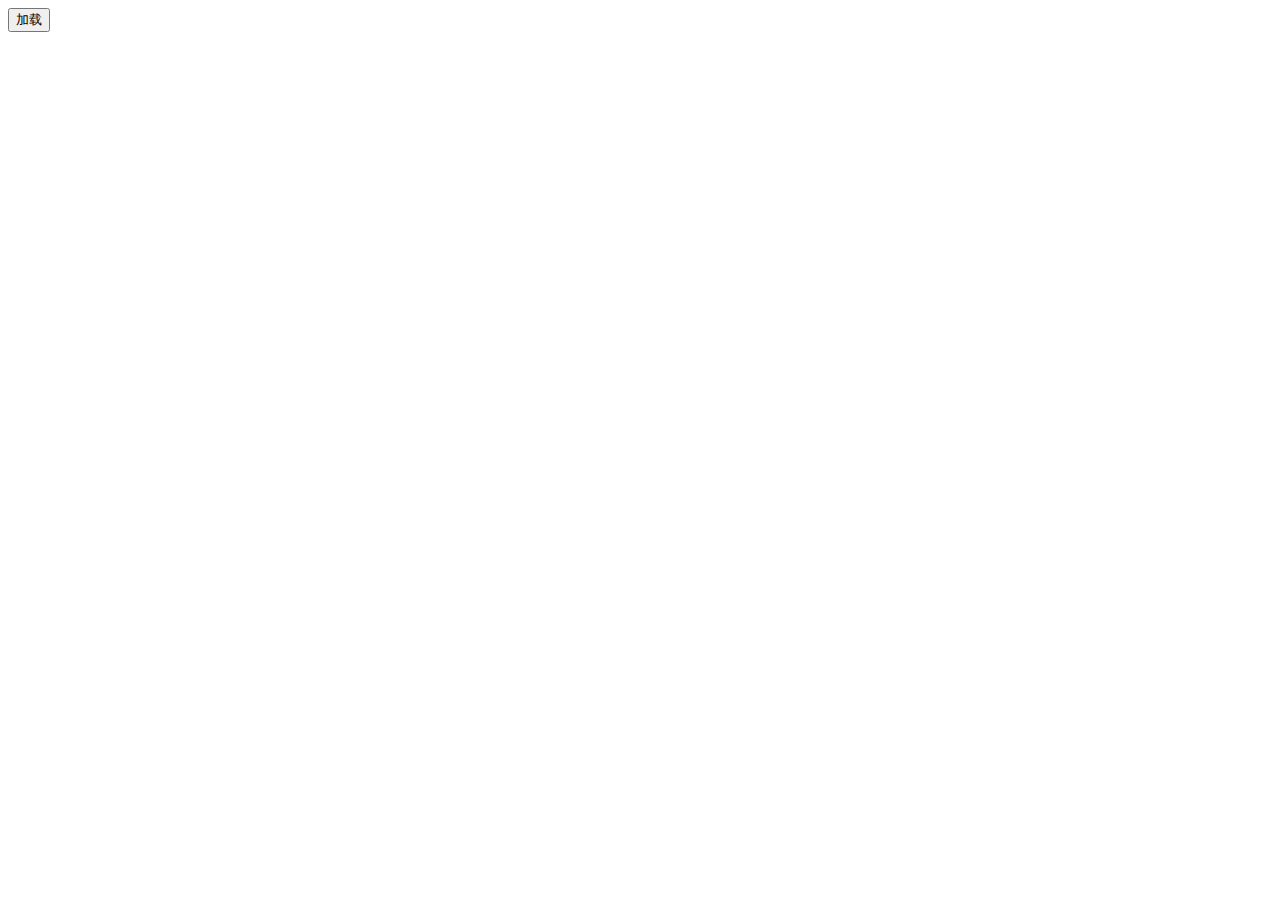
==== ajax/index.html @ df652c24 "ajax first" ====
<!DOCTYPE html PUBLIC "-//W3C//DTD XHTML 1.0 Transitional//EN"
"http://www.w3.org/TR/xhtml1/DTD/xhtml1-transitional.dtd">
<html xmlns="http://www.w3.org/1999/xhtml">
<head>
<title>加载XML</title>
<meta http-equiv="Content-Type" content="text/html; charset=utf-8" />
<meta name="generator" content="editplus" />

<!-- 引入JS文件 -->
<script src="./js/jquery.js"></script>
<script type="text/javascript">
$(function() {
  $("button").click(function(){
    $.ajax({
      url:'xml/ajax.xml',
      type: 'GET',
      dataType: 'xml',
      timeout: 1000,
      cache:false,
      error: function(xml){
        alert('加载XML文档出错');
      },
      success: function(xml){
        //建立一个代码片段
        var frag=$("<ul/>");
        //遍历所有student节点
        $(xml).find("student").each(function(i){
          //获取id节点
          var id=$(this).children("id"),
          //获取节点文本
            id_value=id.text(),
          //获取student下的email属性。
            email=$(this).attr("email");
          //构造HTML字符串，通过append方法添加进之前建立代码片段
          frag.append("<li>"+id_value+"-"+email+"</li>");
        });
        //最后得到的frag添加进HTML文档中
        frag.appendTo("#load");
      }
    });
  });
});
</script>

</head>
<body>
<button>加载</button>
<div id="load"></div>


</body>
</html>
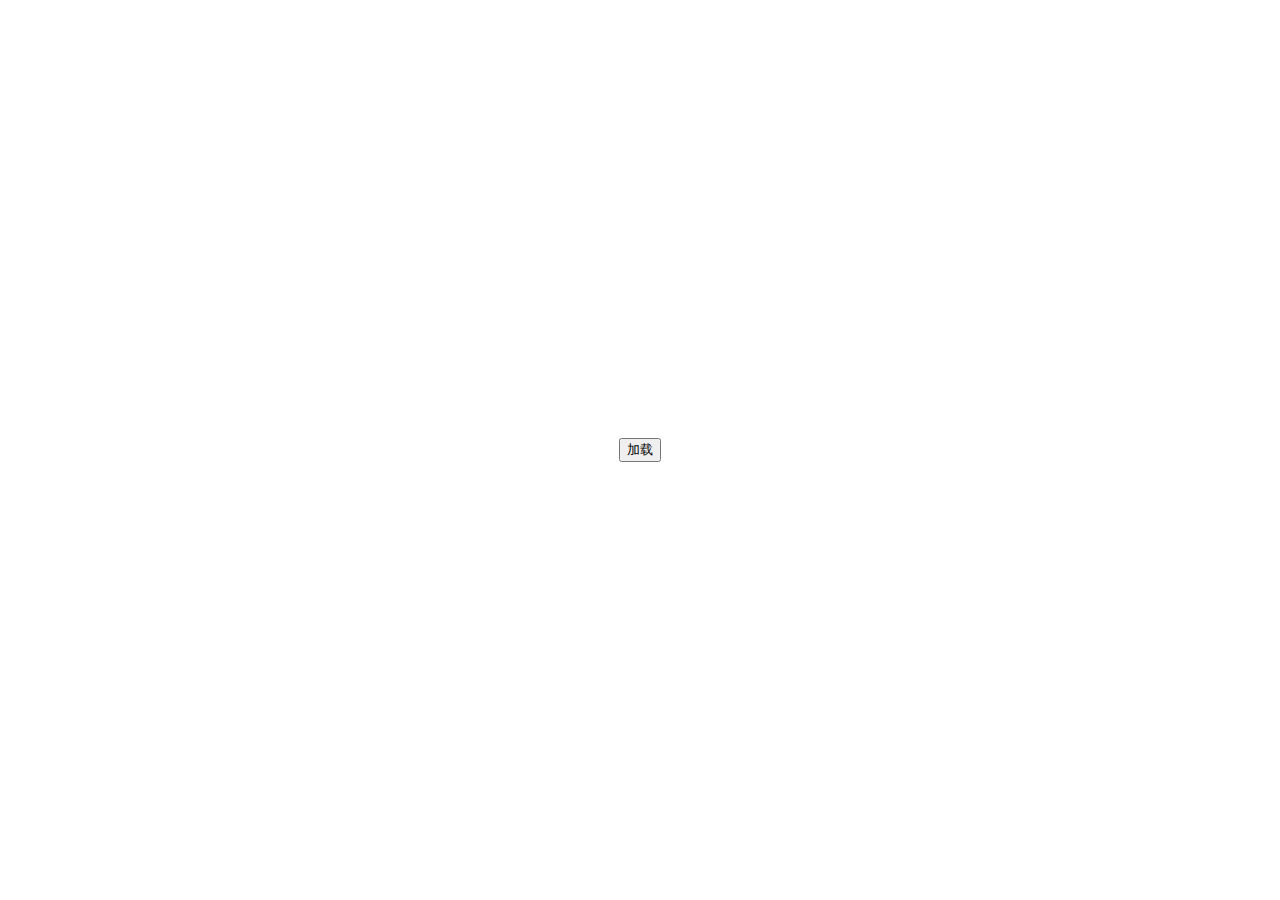
==== commit 64707105: "ajax second" ====
--- a/ajax/index.html
+++ b/ajax/index.html
@@ -1,52 +1,63 @@
-<!DOCTYPE html PUBLIC "-//W3C//DTD XHTML 1.0 Transitional//EN"
-"http://www.w3.org/TR/xhtml1/DTD/xhtml1-transitional.dtd">
-<html xmlns="http://www.w3.org/1999/xhtml">
+<!DOCTYPE html>
+<html>
 <head>
 <title>加载XML</title>
 <meta http-equiv="Content-Type" content="text/html; charset=utf-8" />
 <meta name="generator" content="editplus" />
+<link rel="stylesheet" href="./css/style.css"/>
+</head>
+<body>
+
+<button>加载</button>
+<div id="load"></div>
 
 <!-- 引入JS文件 -->
 <script src="./js/jquery.js"></script>
 <script type="text/javascript">
-$(function() {
-  $("button").click(function(){
-    $.ajax({
-      url:'xml/ajax.xml',
-      type: 'GET',
-      dataType: 'xml',
-      timeout: 1000,
-      cache:false,
-      error: function(xml){
-        alert('加载XML文档出错');
-      },
-      success: function(xml){
-        //建立一个代码片段
-        var frag=$("<ul/>");
-        //遍历所有student节点
-        $(xml).find("student").each(function(i){
-          //获取id节点
-          var id=$(this).children("id"),
-          //获取节点文本
-            id_value=id.text(),
-          //获取student下的email属性。
-            email=$(this).attr("email");
-          //构造HTML字符串，通过append方法添加进之前建立代码片段
-          frag.append("<li>"+id_value+"-"+email+"</li>");
-        });
-        //最后得到的frag添加进HTML文档中
-        frag.appendTo("#load");
-      }
-    });
-  });
+$(function(){
+$("button").click(function(){
+	$.ajax({
+		url:'xml/ajax.xml',
+		type: 'GET',
+		dataType: 'xml',
+		timeout: 1000,
+		cache: false,
+		error: function(xml){
+			alert('加载XML文档出错');
+		},
+
+		success: function(xml){
+
+			//建立一个代码片段
+			var frag=$("<ul/>");
+
+			//遍历所有student节点
+			$(xml).find("student").each(function(i){
+
+				//获取id节点
+				var id=$(this).children("id"),
+				//获取节点文本
+				id_value=id.text(),
+
+				var name=$(this).children("name"),
+				
+				//获取student下的email属性。
+				email=$(this).attr("email");
+				
+				
+
+				//构造HTML字符串，通过append方法添加进之前建立代码片段
+				frag.append("<li>"+id_value+" - "+email+" - "+name+"</li>");
+			});
+
+		//最后得到的frag添加进HTML文档中
+		frag.appendTo("#load");
+		}
+	  
+	});
+});
 });
 </script>
 
-</head>
-<body>
-<button>加载</button>
-<div id="load"></div>
-
-
 </body>
-</html>
+</html>--- a/ajax/css/style.css
+++ b/ajax/css/style.css
@@ -0,0 +1,54 @@
+html, body{
+	font-family: Arial, sans-serif, 楷体;
+	position: relative;
+	width: 100%;
+	height: 100%;
+	margin: 0;
+	padding: 0;
+}
+body{
+	/* Center slide text vertically */
+	display: -webkit-box;
+	display: -ms-flexbox;
+	display: -webkit-flex;
+	display: -moz-flex;
+	display: flex;
+	-webkit-box-pack: center;
+	-ms-flex-pack: center;
+	-webkit-justify-content: center;
+	-moz-justify-content: center;
+	justify-content: center;
+	-webkit-box-align: center;
+	-ms-flex-align: center;
+	-webkit-align-items: center;
+	align-items: center;
+	overflow: hidden;
+}
+p{ padding: 1rem 1.4rem; margin: 0; font-size: 1rem;}
+
+/*  背景高斯模糊  */
+.bg_layer{ position: fixed; width: 100%; height: 100%;}
+.bg_layer_img{
+	position: relative;
+	width: 110%;
+	height: 110%;
+	left: -5%;
+	top: -5%;
+	z-index: 0;
+	-webkit-filter:blur(10px);-moz-filter:blur(10px);filter:blur(10px);
+}
+.bg_layer_color{
+	position: absolute;
+	width: 100%;
+	height: 100%;
+	left: 0;
+	top: 0;
+	background: rgba(0,0,0,0.3);
+}
+
+
+@media only screen and (min-width: 320px) and (max-width: 359px){ html{ font-size: 13px;}}
+@media only screen and (min-width: 360px) and (max-width: 374px){ html{ font-size: 14px;}}
+@media only screen and (min-width: 375px) and (max-width: 413px){ html{ font-size: 16px;}}
+@media only screen and (min-width: 414px) and (max-width: 736px){ html{ font-size: 18px;}}
+@media only screen and (min-width: 736px){ html{ font-size: 20px;}}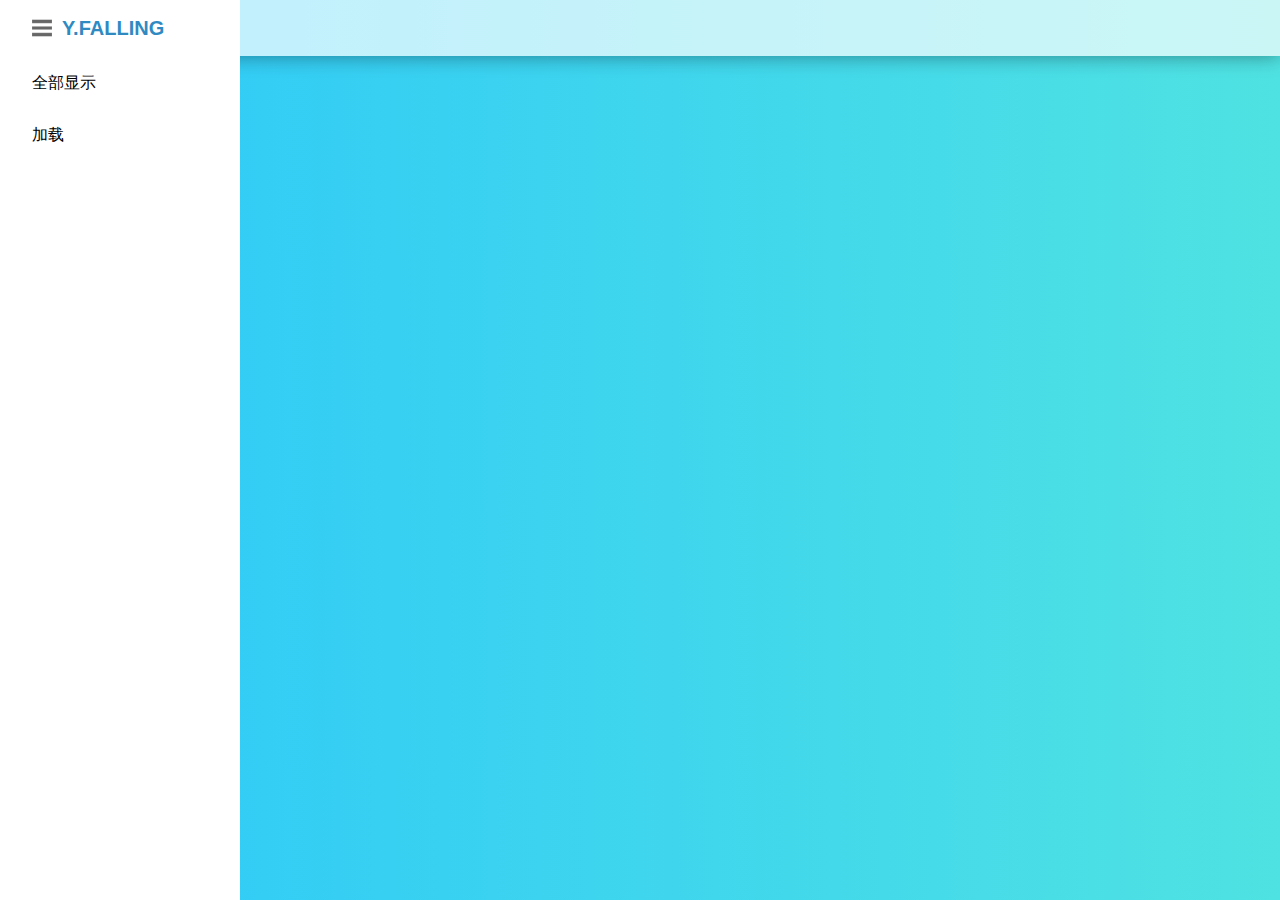
==== commit 64be9a39: "ajax 3" ====
--- a/ajax/index.html
+++ b/ajax/index.html
@@ -1,21 +1,63 @@
 <!DOCTYPE html>
 <html>
 <head>
-<title>加载XML</title>
+<title>Account</title>
 <meta http-equiv="Content-Type" content="text/html; charset=utf-8" />
-<meta name="generator" content="editplus" />
+<meta name="viewport" content="width=device-width,initial-scale=1.0,maximum-scale=1.0,minimum-scale=1.0,user-scalable=0"/>
 <link rel="stylesheet" href="./css/style.css"/>
 </head>
 <body>
 
-<button>加载</button>
-<div id="load"></div>
+	<div class="left_bar_layer"></div>
+
+	<div id="wrapper">
+	
+		<div id="top_bar"></div>
+		<div id="menu_logo">
+			<div class="menu" style="background:url('img/menu-icon.png') no-repeat center center; background-size:cover;"></div>
+			<div class="logo"><b>Y.FALLING</b></div>
+		</div>
+	
+		<div id="left_bar">
+			<ul id="item">
+				<li class="all_open"><p>全部显示</p></li>
+				<li class="btn_load"><p>加载</p></li>
+			</ul>
+		</div>
+		<div id="container">
+
+			<div id="load"></div>
+			
+		</div>
+		
+		
+	</div>
 
 <!-- 引入JS文件 -->
 <script src="./js/jquery.js"></script>
+
+<script type="text/javascript">
+
+$(function(){
+	$(".menu").click(function(){
+		$("#left_bar").css("left","0");
+		$(".left_bar_layer").css("height","100%");
+		$("#menu_logo").css("border-bottom","1px solid rgba(0,0,0,0.2)");
+		$("#menu_logo").css("background","#fff");
+	})
+	
+	$(".left_bar_layer").click(function(){
+		$("#left_bar").css("left","-260px");
+		$(".left_bar_layer").css("height","0");
+		$("#menu_logo").css("border-bottom","0");
+		$("#menu_logo").css("background","none");
+	})
+})
+</script>
+
 <script type="text/javascript">
 $(function(){
-$("button").click(function(){
+$(".all_open").click(function(){
 	$.ajax({
 		url:'xml/ajax.xml',
 		type: 'GET',
@@ -32,22 +74,24 @@
 			var frag=$("<ul/>");
 
 			//遍历所有student节点
-			$(xml).find("student").each(function(i){
+			$(xml).find("google").each(function(i){
 
-				//获取id节点
-				var id=$(this).children("id"),
-				//获取节点文本
-				id_value=id.text(),
+				//获取id节点,获取节点文本
+				var email=$(this).children("email"),
+				email_value=email.text(),
 
-				var name=$(this).children("name"),
+				account=$(this).children("account"),
+				account_value=account.text(),
+
+				password=$(this).children("password"),
+				password_value=password.text(),
 				
 				//获取student下的email属性。
 				email=$(this).attr("email");
 				
+				//构造HTML字符串，通过append方法添加进之前建立代码片段
+				frag.append("<li class='c_li'><div class='box_title'><p>邮箱: "+email_value+"</P></div><div class='box_cont'><p>账号: "+account_value+"</br>密码: "+password_value+"</p></div></li>");
 				
-
-				//构造HTML字符串，通过append方法添加进之前建立代码片段
-				frag.append("<li>"+id_value+" - "+email+" - "+name+"</li>");
 			});
 
 		//最后得到的frag添加进HTML文档中
--- a/ajax/css/style.css
+++ b/ajax/css/style.css
@@ -1,54 +1,213 @@
-html, body{
-	font-family: Arial, sans-serif, 楷体;
-	position: relative;
-	width: 100%;
+*{ margin: 0; padding: 0;}
+a{ text-decoration: none; color: #000;}
+ul{ list-style: none;}
+html{ position: relative; width: 100%; height: 100%; margin: 0 auto; font-family: Arial, Microsoft Yahei, 黑体;}
+body{ -webkit-overflow-scrolling: touch; position: relative; width: 100%; height: 100%; margin: 0 auto; background:linear-gradient(90deg,#2dc8f9,#4fe2e2);}
+
+
+/* background:linear-gradient(90deg,rgba(200,106,220,0.6),rgba(254,134,73,0.6)) */
+
+#wrapper
+{
+	position: relative;
+	width: 100%;
+	min-width: 320px;
 	height: 100%;
-	margin: 0;
-	padding: 0;
-}
-body{
-	/* Center slide text vertically */
-	display: -webkit-box;
-	display: -ms-flexbox;
-	display: -webkit-flex;
-	display: -moz-flex;
-	display: flex;
-	-webkit-box-pack: center;
-	-ms-flex-pack: center;
-	-webkit-justify-content: center;
-	-moz-justify-content: center;
-	justify-content: center;
-	-webkit-box-align: center;
-	-ms-flex-align: center;
-	-webkit-align-items: center;
-	align-items: center;
+	margin: 0 auto;
 	overflow: hidden;
 }
-p{ padding: 1rem 1.4rem; margin: 0; font-size: 1rem;}
-
-/*  背景高斯模糊  */
-.bg_layer{ position: fixed; width: 100%; height: 100%;}
-.bg_layer_img{
-	position: relative;
-	width: 110%;
-	height: 110%;
-	left: -5%;
-	top: -5%;
-	z-index: 0;
-	-webkit-filter:blur(10px);-moz-filter:blur(10px);filter:blur(10px);
-}
-.bg_layer_color{
-	position: absolute;
-	width: 100%;
+#top_bar
+{
+	position: fixed;
+	width: 100%;
+	height: 56px;
+	float: left;
+	z-index: 999;
+	box-shadow: 0 0 20px rgba(0,0,0,0.4);
+	background: rgba(255,255,255,0.7);
+}
+
+#left_bar
+{
+	position: fixed;
+	width: 240px;
 	height: 100%;
+	top: 0;
+	left: 0;
+	z-index: 99999;
+	overflow: hidden;
+}
+	.left_bar_layer
+	{
+		position: fixed;
+		width: 100%;
+		height: 0;
+		background: rgba(0,0,0,0.8);
+		z-index: 9999;
+	}
+
+#item
+{
+	position: relative;
+	width: 260px;
+	height: 100%;
+	padding-top: 56px;
+	overflow-y: scroll;
+	background: #fff;
+}
+	#item li:last-child
+	{
+		margin-bottom: 100px;
+	}
+	#item li
+	{
+		position: relative;
+		width: 100%;
+		line-height: 40px;
+		float: left;
+		text-align: left;
+		color: #000;
+		background: #fff;
+		margin-top: 2px;
+	}
+	#item li:hover
+	{
+		background: rgba(0,0,0,0.2);
+	}
+	#item p
+	{
+		margin: 5px 0 5px 32px;
+		font-size: 16px;
+		text-transform: uppercase;
+	}
+
+
+#menu_logo
+{
+	position: fixed;
+	width: 240px;
+	height: 56px;
+	float: left;
 	left: 0;
 	top: 0;
-	background: rgba(0,0,0,0.3);
-}
-
-
-@media only screen and (min-width: 320px) and (max-width: 359px){ html{ font-size: 13px;}}
-@media only screen and (min-width: 360px) and (max-width: 374px){ html{ font-size: 14px;}}
-@media only screen and (min-width: 375px) and (max-width: 413px){ html{ font-size: 16px;}}
-@media only screen and (min-width: 414px) and (max-width: 736px){ html{ font-size: 18px;}}
-@media only screen and (min-width: 736px){ html{ font-size: 20px;}}+	line-height: 56px;
+	color: #308ac2;
+	z-index: 999999;
+}
+	.menu
+	{
+		position: relative;
+		width: 20px;
+		height: 20px;
+		margin: 18px 0 18px 32px;
+		float: left;
+		display: block;
+	}
+	.logo
+	{
+		position: relative;
+		width: 130px;
+		height: 56px;
+		margin: 0;
+		left: 10px;
+		font-size: 20px;
+		float: left;
+	}
+
+#container
+{
+	position: relative;
+	width: 80%;
+	height: auto;
+	top: 80px;
+	margin: 0 auto;
+	color: #fff;
+}
+	#content
+	{
+		position: relative;
+		width: 100%;
+		max-width: 900px;
+		height: 100%;
+		margin: 0 auto;
+	}
+		.c_li{
+			position: relative;
+			margin: 30px 0;
+		}
+		#content li
+		{
+			position: relative;
+			width: 100%;
+			margin: 30px 0;
+			overflow: hidden;
+			float: left;
+		}
+		#content li:first-child
+		{
+			padding-top: 50px;
+		}
+		#content li:last-child
+		{
+			padding-bottom: 50px;
+		}
+		.box_title
+		{
+			position: relative;
+			width: 100%;
+			height: 50px;
+			margin: 60px 0 10px 0;
+			line-height: 50px;
+			background: rgba(0,0,0,0.3);
+			border-left: 2px solid #fff;
+		}
+		.box_title p
+		{
+			margin-left: 15px;
+			line-height: 50px;
+		}
+		.box_cont
+		{
+			position: relative;
+			width: 100%;
+			background: rgba(0,0,0,0.3);
+			border-left: 2px solid #fff;
+		}
+		.box_cont p
+		{
+			font-size: 16px;
+			padding: 8px 0 8px 15px;
+			line-height: 30px;
+		}
+
+
+#load{
+	position: relative;
+	width: 100%;
+	heigth: auto;
+	padding-top: 80px;
+}
+
+#footer
+{
+	position: relative;
+	width: 100%;
+	height: 20px;
+	bottom: 10px;
+	padding-bottom: 10px;
+	margin: 0 auto;
+	float: left;
+	
+}
+#footer p
+{
+	width: 90%;
+	height: 20px;
+	margin: 0 auto;
+	line-height: 20px;
+	color: #fff;
+	text-align: center;
+	font-size: 14px;
+}
+
+
